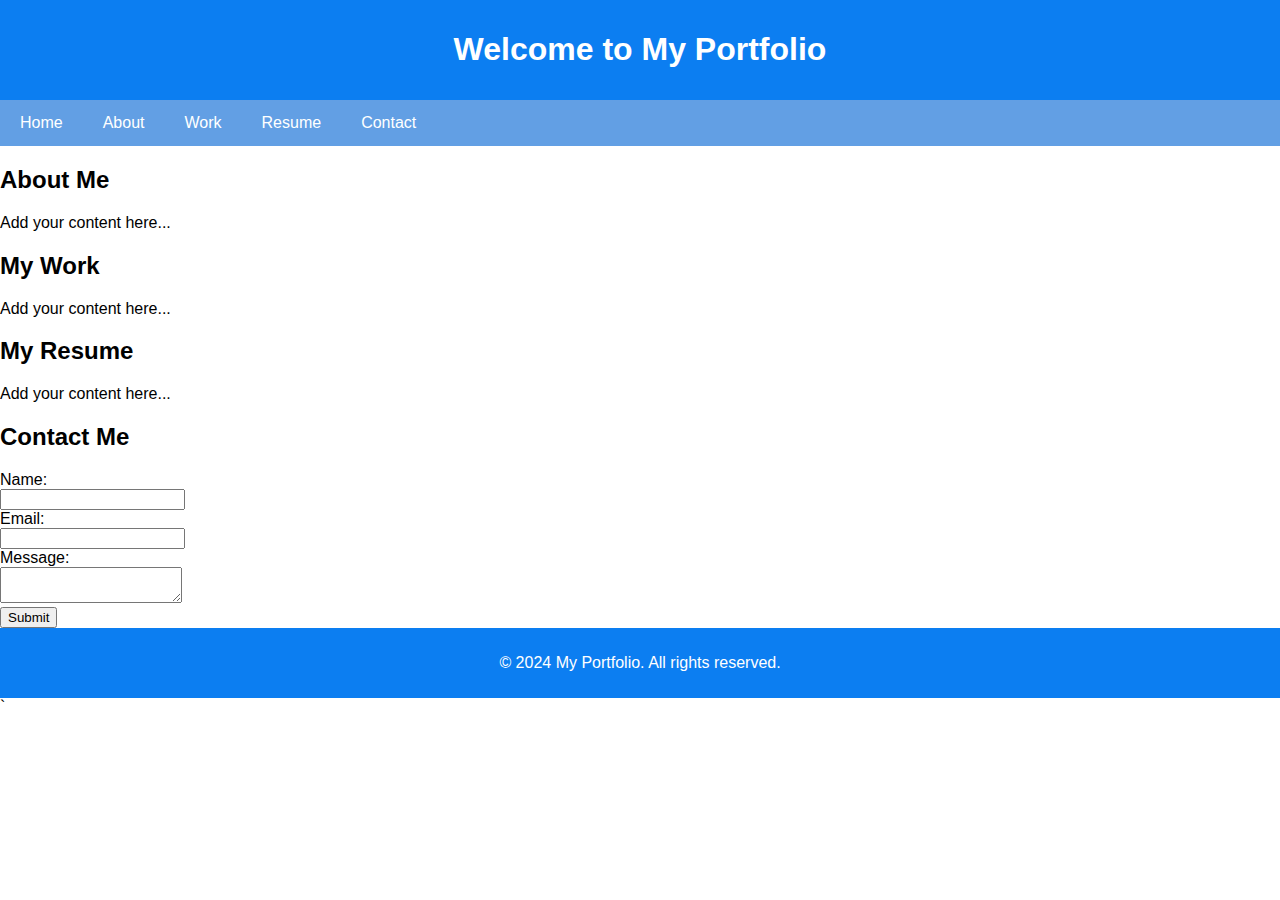
==== Checkpoint 2/portfolio_homepage.html @ 8859c062 "Add files via upload" ====
<!DOCTYPE html>
<html lang="en">
<head>
    <meta charset="UTF-8">
    <meta name="viewport" content="width=device-width, initial-scale=1.0">
    <title>My Portfolio</title>
    <style>
        /* Add your CSS styles here */
        body {
            font-family: Arial, sans-serif;
            margin: 0;
            padding: 0;
        }
        header, footer {
            background-color: #0c7ef1;
            color: #fff;
            text-align: center;
            padding: 10px 0;
        }
        nav {
            background-color: #629fe4;
            overflow: hidden;
        }
        nav a {
            float: left;
            display: block;
            color: #fff;
            text-align: center;
            padding: 14px 20px;
            text-decoration: none;
        }
        nav a:hover {
            background-color: #555;
        }
    </style>
</head>
<body>

<header>
    <h1>Welcome to My Portfolio</h1>
</header>

<nav>
    <a href="#home">Home</a>
    <a href="#about">About</a>
    <a href="#work">Work</a>
    <a href="#resume">Resume</a>
    <a href="#contact">Contact</a>
</nav>

<section id="about">
    <h2>About Me</h2>
    <p>Add your content here...</p>
</section>

<section id="work">
    <h2>My Work</h2>
    <p>Add your content here...</p>
</section>

<section id="resume">
    <h2>My Resume</h2>
    <p>Add your content here...</p>
</section>

<section id="contact">
    <h2>Contact Me</h2>
    <form action="#" method="post">
        <label for="name">Name:</label><br>
        <input type="text" id="name" name="name" required><br>
        <label for="email">Email:</label><br>
        <input type="email" id="email" name="email" required><br>
        <label for="message">Message:</label><br>
        <textarea id="message" name="message" required></textarea><br>
        <input type="submit" value="Submit">
    </form>
</section>

<footer>
    <p>&copy; 2024 My Portfolio. All rights reserved.</p>
</footer>

</body>
</html>
`
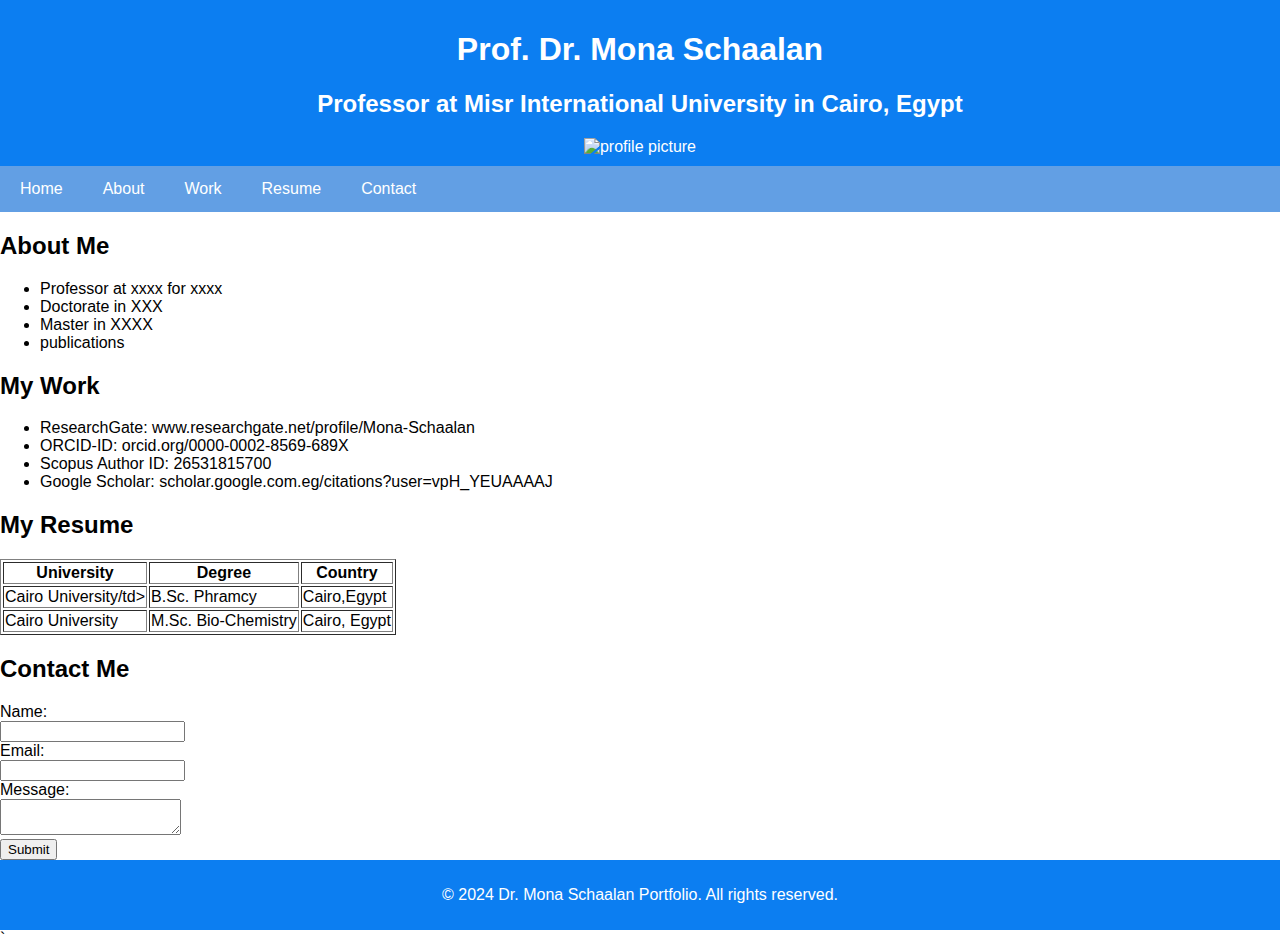
==== commit 72d70ba7: "Checkpoint 3" ====
--- a/Checkpoint 2/portfolio_homepage.html
+++ b/Checkpoint 2/portfolio_homepage.html
@@ -7,7 +7,7 @@
     <style>
         /* Add your CSS styles here */
         body {
-            font-family: Arial, sans-serif;
+            font-family: Copperplate, sans-serif;
             margin: 0;
             padding: 0;
         }
@@ -20,12 +20,12 @@
         nav {
             background-color: #629fe4;
             overflow: hidden;
+            text-align: center;
         }
         nav a {
             float: left;
             display: block;
             color: #fff;
-            text-align: center;
             padding: 14px 20px;
             text-decoration: none;
         }
@@ -37,7 +37,9 @@
 <body>
 
 <header>
-    <h1>Welcome to My Portfolio</h1>
+    <h1>Prof. Dr. Mona Schaalan</h1>
+    <h2>Professor at Misr International University in Cairo, Egypt</h2>
+    <img src=https://github.com/ReemHassan/gomycode/blob/main/Checkpoint%202/1555655404691.jpeg?raw=true alt="profile picture" style="width:150px;height:200px;">
 </header>
 
 <nav>
@@ -50,34 +52,59 @@
 
 <section id="about">
     <h2>About Me</h2>
-    <p>Add your content here...</p>
+    <ul>
+        <li> Professor at xxxx for xxxx</li>
+        <li>Doctorate in XXX </li>
+        <li>Master in XXXX</li>
+        <li>publications </li>
+     </ul>   
 </section>
 
 <section id="work">
     <h2>My Work</h2>
-    <p>Add your content here...</p>
+   <ul>
+    <li> ResearchGate: www.researchgate.net/profile/Mona-Schaalan</li>
+    <li> ORCID-ID: orcid.org/0000-0002-8569-689X </li>
+    <li> Scopus Author ID: 26531815700</li>
+    <li> Google Scholar: scholar.google.com.eg/citations?user=vpH_YEUAAAAJ</li>
 </section>
 
 <section id="resume">
     <h2>My Resume</h2>
-    <p>Add your content here...</p>
+    <table border="1">
+        <tr>
+          <th>University</th>
+          <th>Degree</th> 
+          <th>Country</th>
+        </tr>
+        <tr>
+          <td>Cairo University/td>
+          <td>B.Sc. Phramcy</td> 
+          <td>Cairo,Egypt</td>
+        </tr>
+        <tr>
+          <td>Cairo University</td>
+          <td>M.Sc. Bio-Chemistry</td> 
+          <td>Cairo, Egypt</td>
+        </tr>
+      </table>
 </section>
 
 <section id="contact">
     <h2>Contact Me</h2>
     <form action="#" method="post">
-        <label for="name">Name:</label><br>
+        <label> Name:</label><br> 
         <input type="text" id="name" name="name" required><br>
-        <label for="email">Email:</label><br>
+        <label>Email:</label><br>
         <input type="email" id="email" name="email" required><br>
-        <label for="message">Message:</label><br>
+        <label>Message:</label><br>
         <textarea id="message" name="message" required></textarea><br>
         <input type="submit" value="Submit">
     </form>
 </section>
 
 <footer>
-    <p>&copy; 2024 My Portfolio. All rights reserved.</p>
+    <p>&copy; 2024 Dr. Mona Schaalan Portfolio. All rights reserved.</p>
 </footer>
 
 </body>
